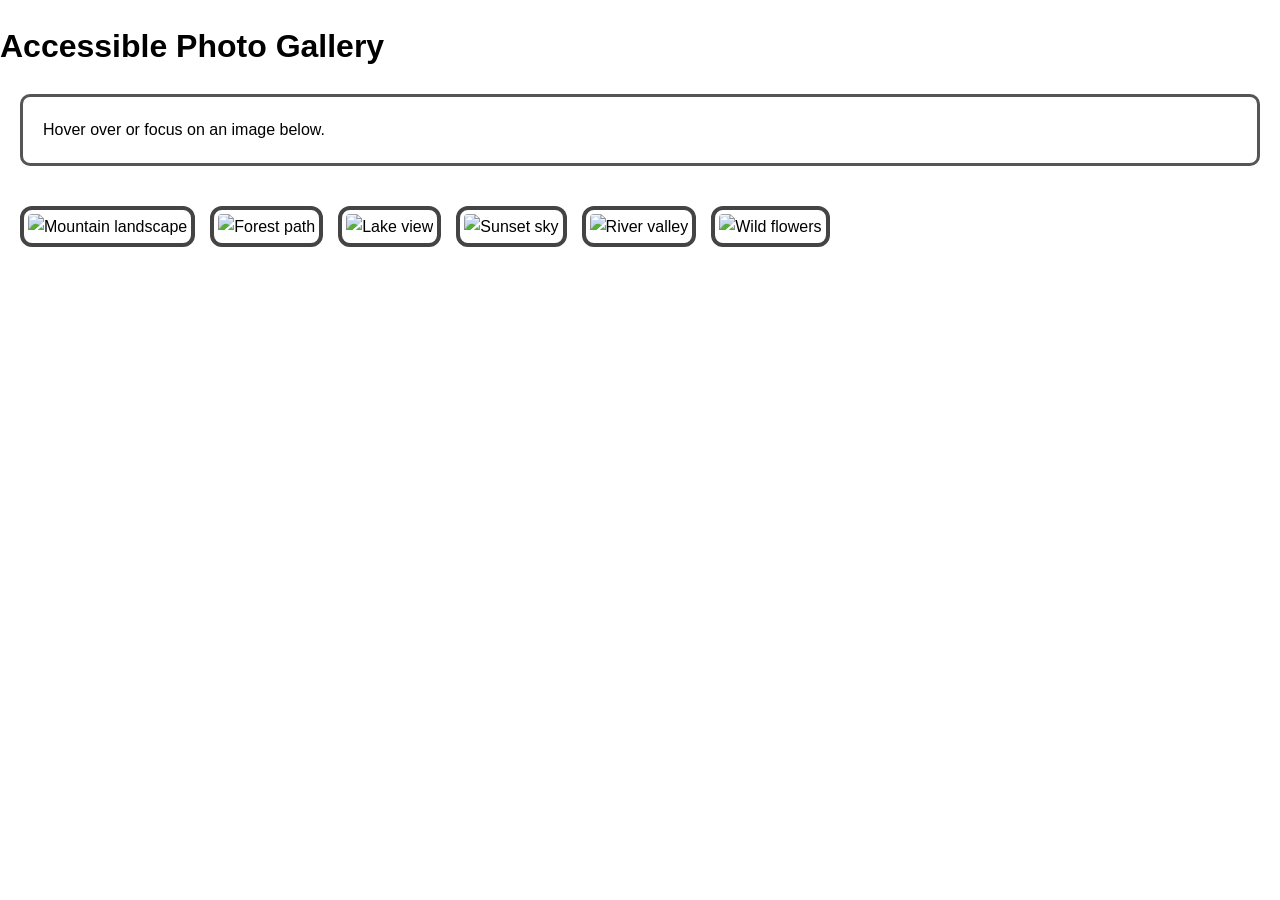
==== index.html @ cc4362d5 "Add files via upload" ====
<!DOCTYPE html>
<html lang="en">
<head>
<meta charset="UTF-8">
<meta name="viewport" content="width=device-width, initial-scale=1.0">
<title>Accessible Photo Gallery</title>
<link rel="stylesheet" href="style.css">
<script>
function upDate(previewPic){
    console.log("focus/hover");
    document.getElementById("image").style.backgroundImage="url('" + previewPic.src + "')";
    document.getElementById("image").innerHTML=previewPic.alt;
}
function unDo(){
    console.log("blur/mouseleave");
    document.getElementById("image").style.backgroundImage="";
    document.getElementById("image").innerHTML="Hover over or focus on an image below.";
}
window.onload=function(){
    let images=document.querySelectorAll(".gallery img");
    for(let i=0;i<images.length;i++){
        images[i].setAttribute("tabindex","0");
    }
}
</script>
</head>
<body>
<h1>Accessible Photo Gallery</h1>
<div id="image" class="card">Hover over or focus on an image below.</div>

<div class="gallery flex">
<img src="https://picsum.photos/300/200?11" alt="Mountain landscape" onmouseover="upDate(this)" onmouseleave="unDo()" onfocus="upDate(this)" onblur="unDo()">
<img src="https://picsum.photos/300/200?12" alt="Forest path" onmouseover="upDate(this)" onmouseleave="unDo()" onfocus="upDate(this)" onblur="unDo()">
<img src="https://picsum.photos/300/200?13" alt="Lake view" onmouseover="upDate(this)" onmouseleave="unDo()" onfocus="upDate(this)" onblur="unDo()">
<img src="https://picsum.photos/300/200?14" alt="Sunset sky" onmouseover="upDate(this)" onmouseleave="unDo()" onfocus="upDate(this)" onblur="unDo()">
<img src="https://picsum.photos/300/200?15" alt="River valley" onmouseover="upDate(this)" onmouseleave="unDo()" onfocus="upDate(this)" onblur="unDo()">
<img src="https://picsum.photos/300/200?16" alt="Wild flowers" onmouseover="upDate(this)" onmouseleave="unDo()" onfocus="upDate(this)" onblur="unDo()">
</div>
</body>
</html>
---- style.css ----
body{font-family:Arial,sans-serif;margin:0;line-height:1.6}
.skip-link{position:absolute;left:-9999px}
.skip-link:focus{left:10px;top:10px;background:#fff;padding:10px;border:2px solid #000}
header{background:#e9eef5;padding:15px}
.nav{display:flex;gap:15px;list-style:none;padding:0}
.nav a{text-decoration:none}
.nav a:hover,.nav a:focus{outline:2px solid #000}
.grid{display:grid;grid-template-columns:repeat(auto-fit,minmax(220px,1fr));gap:15px;padding:20px}
.flex{display:flex;gap:15px;flex-wrap:wrap;padding:20px}
img{border:4px solid #444;border-radius:12px;padding:4px}
.card{margin:20px;padding:20px;border:3px solid #555;border-radius:10px}
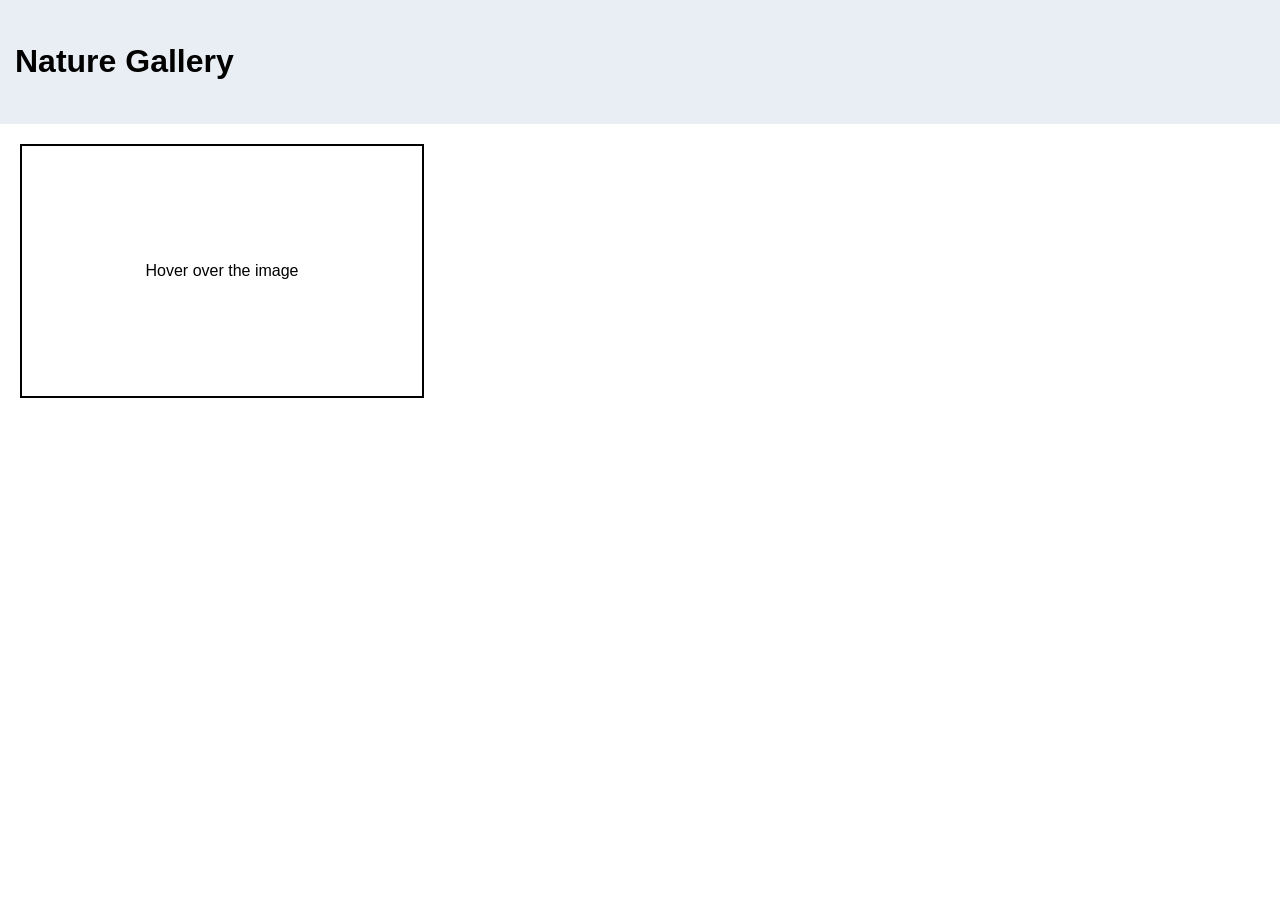
==== commit 6228f563: "Add files via upload" ====
--- a/index.html
+++ b/index.html
@@ -3,38 +3,27 @@
 <head>
 <meta charset="UTF-8">
 <meta name="viewport" content="width=device-width, initial-scale=1.0">
-<title>Accessible Photo Gallery</title>
+<title>Nature Gallery</title>
 <link rel="stylesheet" href="style.css">
 <script>
-function upDate(previewPic){
-    console.log("focus/hover");
-    document.getElementById("image").style.backgroundImage="url('" + previewPic.src + "')";
-    document.getElementById("image").innerHTML=previewPic.alt;
+function uiUpdate(){
+  document.getElementById('image').style.backgroundImage="url('https://picsum.photos/400/250?99')";
+  document.getElementById('image').textContent="Mouse is over the image!";
 }
-function unDo(){
-    console.log("blur/mouseleave");
-    document.getElementById("image").style.backgroundImage="";
-    document.getElementById("image").innerHTML="Hover over or focus on an image below.";
-}
-window.onload=function(){
-    let images=document.querySelectorAll(".gallery img");
-    for(let i=0;i<images.length;i++){
-        images[i].setAttribute("tabindex","0");
-    }
+function uiReset(){
+  document.getElementById('image').style.backgroundImage="url('https://picsum.photos/400/250?1')";
+  document.getElementById('image').textContent="Hover over the image";
 }
 </script>
 </head>
 <body>
-<h1>Accessible Photo Gallery</h1>
-<div id="image" class="card">Hover over or focus on an image below.</div>
-
-<div class="gallery flex">
-<img src="https://picsum.photos/300/200?11" alt="Mountain landscape" onmouseover="upDate(this)" onmouseleave="unDo()" onfocus="upDate(this)" onblur="unDo()">
-<img src="https://picsum.photos/300/200?12" alt="Forest path" onmouseover="upDate(this)" onmouseleave="unDo()" onfocus="upDate(this)" onblur="unDo()">
-<img src="https://picsum.photos/300/200?13" alt="Lake view" onmouseover="upDate(this)" onmouseleave="unDo()" onfocus="upDate(this)" onblur="unDo()">
-<img src="https://picsum.photos/300/200?14" alt="Sunset sky" onmouseover="upDate(this)" onmouseleave="unDo()" onfocus="upDate(this)" onblur="unDo()">
-<img src="https://picsum.photos/300/200?15" alt="River valley" onmouseover="upDate(this)" onmouseleave="unDo()" onfocus="upDate(this)" onblur="unDo()">
-<img src="https://picsum.photos/300/200?16" alt="Wild flowers" onmouseover="upDate(this)" onmouseleave="unDo()" onfocus="upDate(this)" onblur="unDo()">
+<a class="skip-link" href="#main">Skip to main content</a>
+<header><h1>Nature Gallery</h1></header>
+<main id="main">
+<div id="image" onmouseover="uiUpdate()" onmouseout="uiReset()"
+style="width:400px;height:250px;background:url('https://picsum.photos/400/250?1');display:flex;align-items:center;justify-content:center;border:2px solid #000;margin:20px;">
+Hover over the image
 </div>
+</main>
 </body>
 </html>
